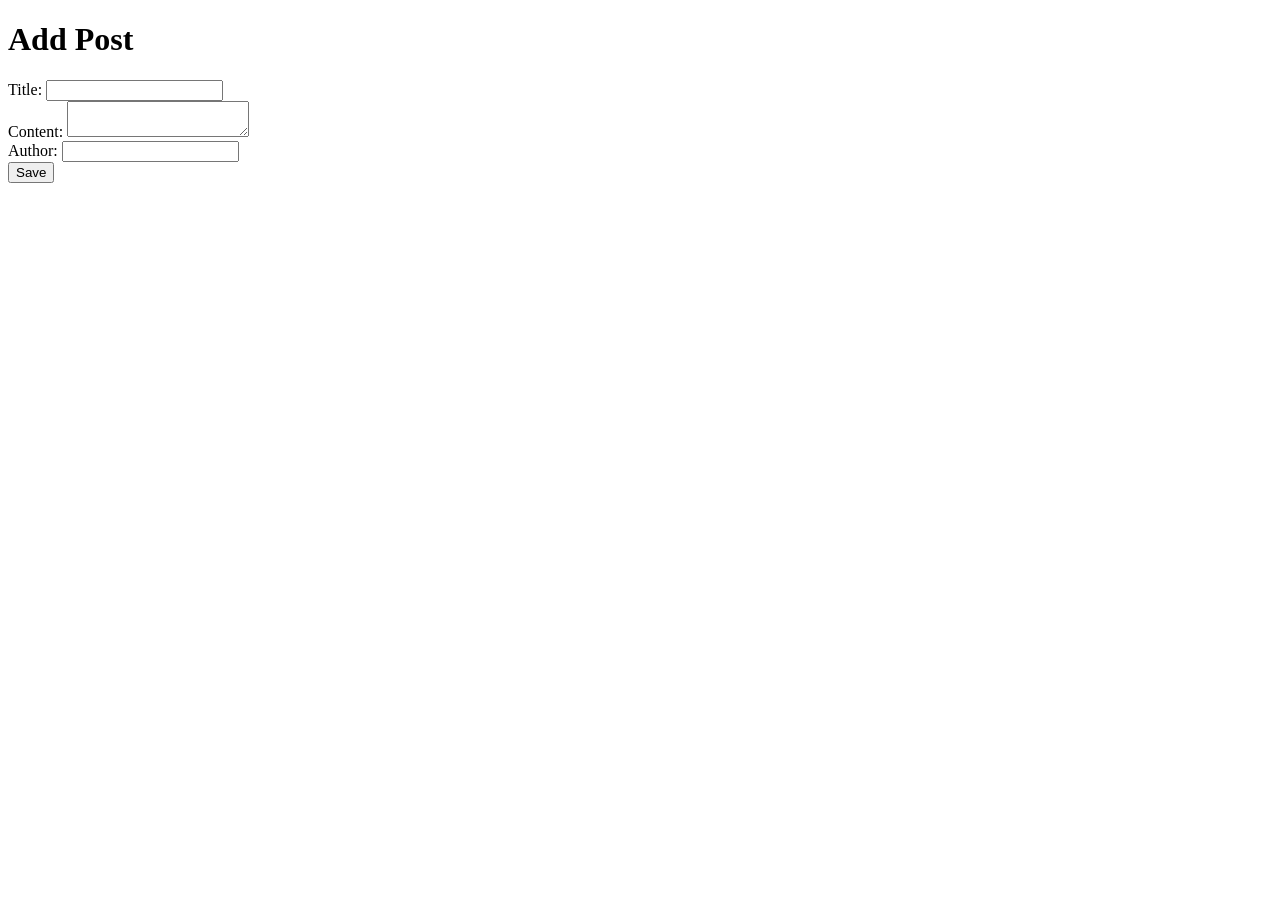
==== src/main/resources/templates/create.html @ 1ff3289d "Initialize database and basic administrative access" ====
<!DOCTYPE html>
<html xmlns:th="http://www.thymeleaf.org">
<head>
    <title>Create Post</title>
    <meta charset="UTF-8">
</head>
<body>
<h1>Add Post</h1>

<form th:action="@{/create}" th:object="${post}" method="post">
    <div>
        <label>Title:</label>
        <input type="text" th:field="*{title}" />
    </div>

    <div>
        <label>Content:</label>
        <textarea th:field="*{content}"></textarea>
    </div>

    <div>
        <label>Author:</label>
        <input type="text" th:field="*{author}" />
    </div>

    <button type="submit">Save</button>
</form>

</body>
</html>
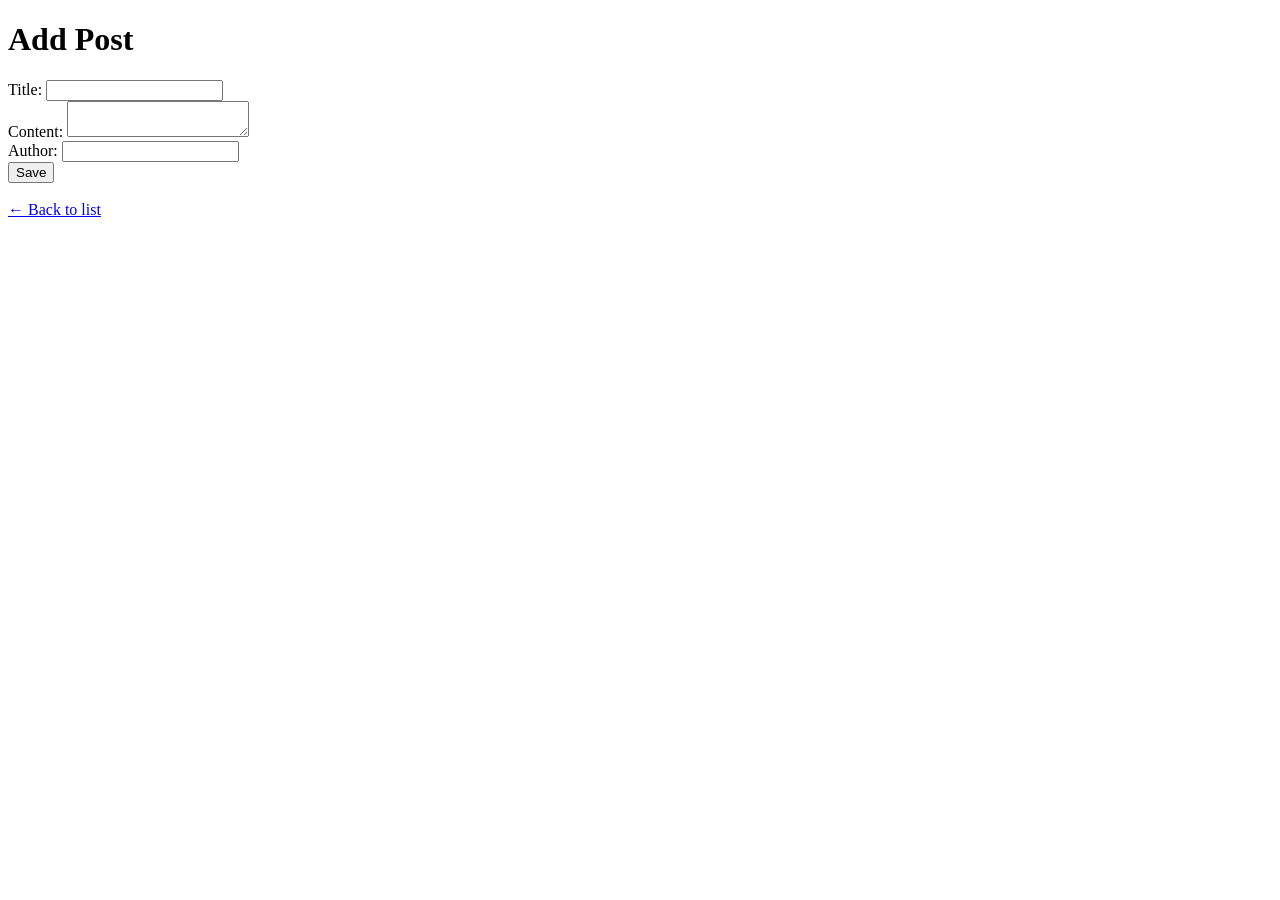
==== commit ea36dc85: "Improve blog layout and styling" ====
--- a/src/main/resources/templates/create.html
+++ b/src/main/resources/templates/create.html
@@ -3,28 +3,33 @@
 <head>
     <title>Create Post</title>
     <meta charset="UTF-8">
+    <link rel="stylesheet" th:href="@{/style.css}">
 </head>
 <body>
-<h1>Add Post</h1>
+<div class="container">
+    <h1>Add Post</h1>
 
-<form th:action="@{/create}" th:object="${post}" method="post">
-    <div>
-        <label>Title:</label>
-        <input type="text" th:field="*{title}" />
-    </div>
+    <form th:action="@{/create}" th:object="${post}" method="post">
+        <div>
+            <label>Title:</label>
+            <input type="text" th:field="*{title}" />
+        </div>
 
-    <div>
-        <label>Content:</label>
-        <textarea th:field="*{content}"></textarea>
-    </div>
+        <div>
+            <label>Content:</label>
+            <textarea th:field="*{content}"></textarea>
+        </div>
 
-    <div>
-        <label>Author:</label>
-        <input type="text" th:field="*{author}" />
-    </div>
+        <div>
+            <label>Author:</label>
+            <input type="text" th:field="*{author}" />
+        </div>
 
-    <button type="submit">Save</button>
-</form>
+        <button type="submit">Save</button>
+    </form>
 
+    <br>
+    <a href="/">← Back to list</a>
+</div>
 </body>
 </html>
